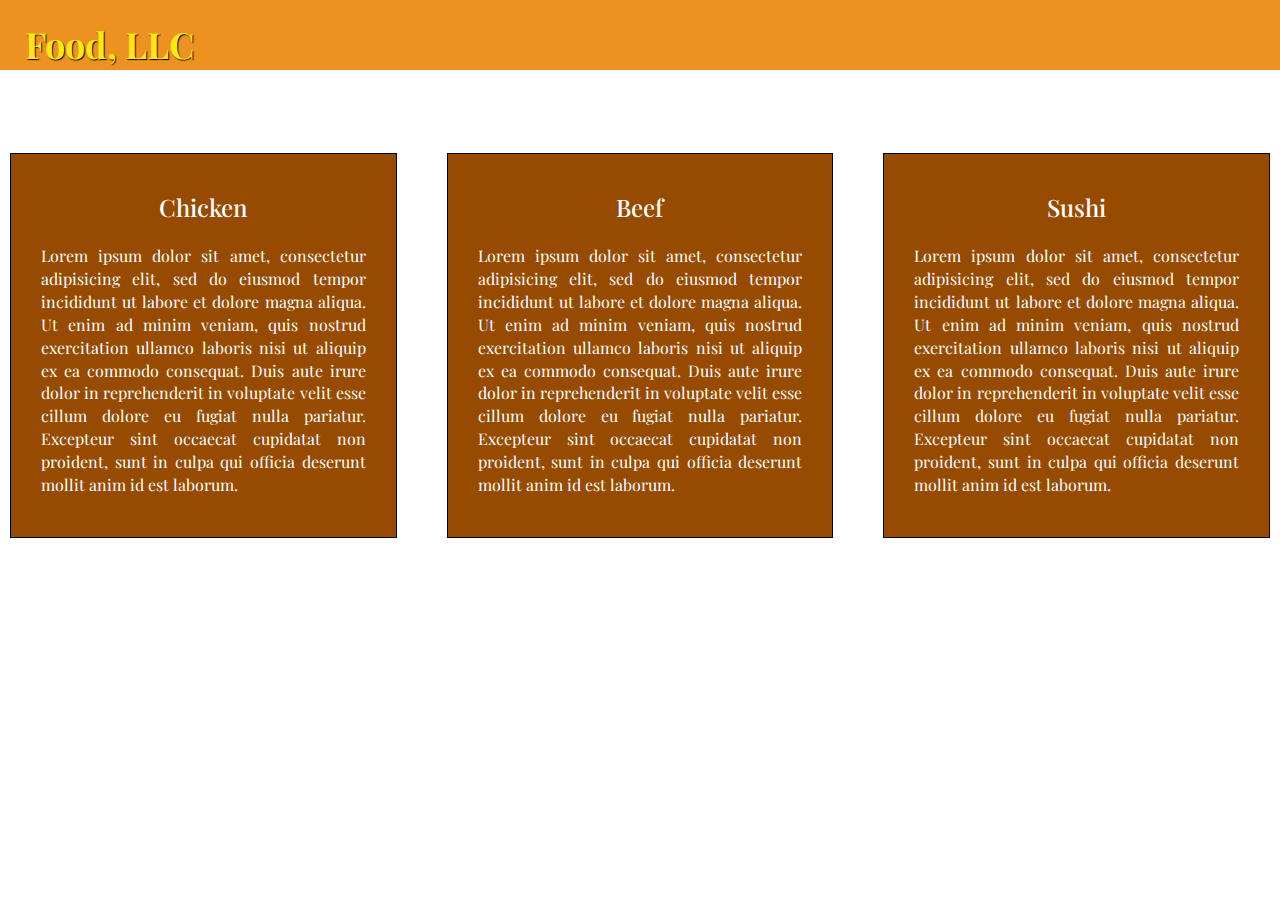
==== index.html @ 8ffbf7cc "Add files via upload" ====
<!DOCTYPE html>
<html lang="en">
<head>
	<meta charset="utf-8">
	<meta http-equiv="X-UA-Compatible" content="IE=edge">
	<meta name="viewport" content="width=device-width, initial-scale=1">
	<link rel="stylesheet" href="css1\bootstrap.min.css">
	<link rel="stylesheet" href="css1\styles1.css">
	<link href="https://fonts.googleapis.com/css2?family=Playfair+Display&display=swap" rel="stylesheet" type='text/css'>
	<title>Assignment Solution for Module 3</title>
</head>
<body>
	<header>
		<nav id="header-nav" id="top" class="navbar navbar-default">
			<div class="container">
				<div class="navbar-header">
					<div class="navbar-brand">
						<a href="index1.html"><h1>Food, LLC</h1></a>
					</div>
					<button type="button" class="navbar-toggle collapsed" data-toggle="collapse" data-target="#collapsable-nav" aria-expanded="false">
						<span class="sr-only">Toggle navigation</span>
						<span class="icon-bar"></span>
						<span class="icon-bar"></span>
						<span class="icon-bar"></span>
					</button>
				</div>
				<div id="collapsable-nav" class="collapse navbar-collapse">
					<ul id="nav-list" class="nav navbar-nav navbar-right">
						<li>
							<a href="#section1"><h3>Chicken</h3></a>
						</li>
						<li>
							<a href="#section2"><h3>Beef</h3></a>
						</li>
						<li>
							<a href="#section3"><h3>Sushi</h3></a>
						</li>
					</ul>
				</div>
			</div>
		</nav>
	</header>
	<h2>Our Menu</h2>
	<div id="home-tiles" class="row">
		<div class="col-md-4 col-sm-6 col-xs-12">
			<section id="section1" class="box">
				<h3>Chicken</h3>
				<p>Lorem ipsum dolor sit amet, consectetur adipisicing elit, sed do eiusmod
				tempor incididunt ut labore et dolore magna aliqua. Ut enim ad minim veniam,
				quis nostrud exercitation ullamco laboris nisi ut aliquip ex ea commodo
				consequat. Duis aute irure dolor in reprehenderit in voluptate velit esse
				cillum dolore eu fugiat nulla pariatur. Excepteur sint occaecat cupidatat non
				proident, sunt in culpa qui officia deserunt mollit anim id est laborum.</p>
				<div class="backtotop">
					<a href="#top"><span>Scroll Back To Top</span></a>
				</div>
			</section>
		</div>
		<div class="col-md-4 col-sm-6 col-xs-12">
			<section id="section2" class="box">
				<h3>Beef</h3>
				<p>Lorem ipsum dolor sit amet, consectetur adipisicing elit, sed do eiusmod
				tempor incididunt ut labore et dolore magna aliqua. Ut enim ad minim veniam,
				quis nostrud exercitation ullamco laboris nisi ut aliquip ex ea commodo
				consequat. Duis aute irure dolor in reprehenderit in voluptate velit esse
				cillum dolore eu fugiat nulla pariatur. Excepteur sint occaecat cupidatat non
				proident, sunt in culpa qui officia deserunt mollit anim id est laborum.</p>
				<div class="backtotop">
					<a href="#top"><span>Scroll Back To Top</span></a>
				</div>
			</section>
		</div>
		<div class="col-md-4 col-sm-12 col-xs-12">
			<section id="section3" class="box">
				<h3>Sushi</h3>
				<p>Lorem ipsum dolor sit amet, consectetur adipisicing elit, sed do eiusmod
				tempor incididunt ut labore et dolore magna aliqua. Ut enim ad minim veniam,
				quis nostrud exercitation ullamco laboris nisi ut aliquip ex ea commodo
				consequat. Duis aute irure dolor in reprehenderit in voluptate velit esse
				cillum dolore eu fugiat nulla pariatur. Excepteur sint occaecat cupidatat non
				proident, sunt in culpa qui officia deserunt mollit anim id est laborum.</p>
				<div class="backtotop">
					<a href="#top"><span>Scroll Back To Top</span></a>
				</div>
			</section>
		</div>
	</div>
	<script src="js\jquery-3.6.0.min.js"></script>
	<script src="js\bootstrap.min.js"></script>
</body>
</html>
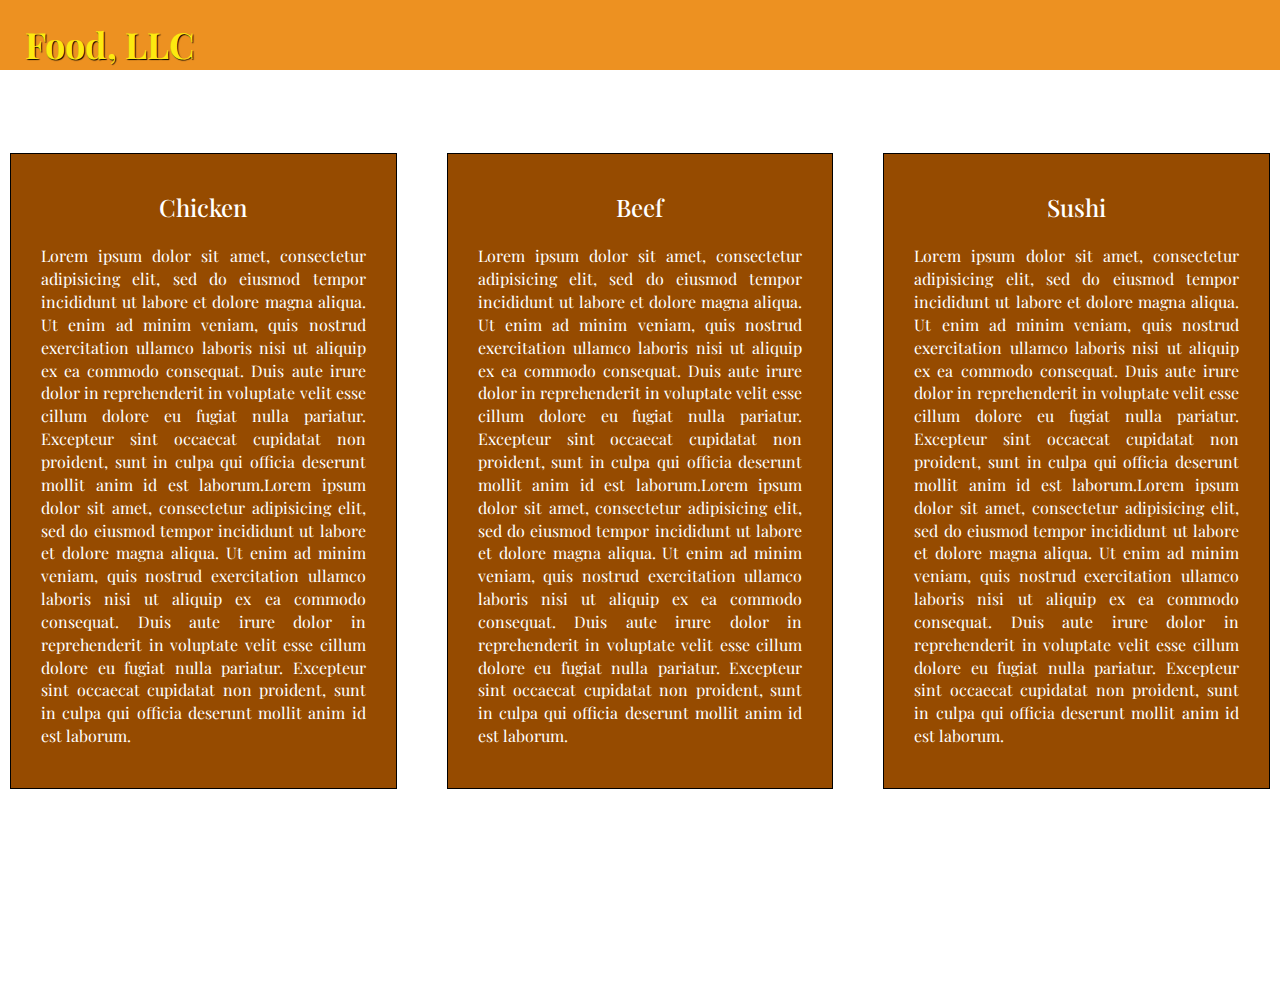
==== commit 2b73f5de: "Update index.html" ====
--- a/index.html
+++ b/index.html
@@ -50,6 +50,12 @@
 				quis nostrud exercitation ullamco laboris nisi ut aliquip ex ea commodo
 				consequat. Duis aute irure dolor in reprehenderit in voluptate velit esse
 				cillum dolore eu fugiat nulla pariatur. Excepteur sint occaecat cupidatat non
+				proident, sunt in culpa qui officia deserunt mollit anim id est laborum.Lorem 
+				ipsum dolor sit amet, consectetur adipisicing elit, sed do eiusmod tempor 
+				incididunt ut labore et dolore magna aliqua. Ut enim ad minim veniam,
+				quis nostrud exercitation ullamco laboris nisi ut aliquip ex ea commodo
+				consequat. Duis aute irure dolor in reprehenderit in voluptate velit esse
+				cillum dolore eu fugiat nulla pariatur. Excepteur sint occaecat cupidatat non
 				proident, sunt in culpa qui officia deserunt mollit anim id est laborum.</p>
 				<div class="backtotop">
 					<a href="#top"><span>Scroll Back To Top</span></a>
@@ -61,6 +67,12 @@
 				<h3>Beef</h3>
 				<p>Lorem ipsum dolor sit amet, consectetur adipisicing elit, sed do eiusmod
 				tempor incididunt ut labore et dolore magna aliqua. Ut enim ad minim veniam,
+				quis nostrud exercitation ullamco laboris nisi ut aliquip ex ea commodo
+				consequat. Duis aute irure dolor in reprehenderit in voluptate velit esse
+				cillum dolore eu fugiat nulla pariatur. Excepteur sint occaecat cupidatat non
+				proident, sunt in culpa qui officia deserunt mollit anim id est laborum.Lorem 
+				ipsum dolor sit amet, consectetur adipisicing elit, sed do eiusmod tempor 
+				incididunt ut labore et dolore magna aliqua. Ut enim ad minim veniam,
 				quis nostrud exercitation ullamco laboris nisi ut aliquip ex ea commodo
 				consequat. Duis aute irure dolor in reprehenderit in voluptate velit esse
 				cillum dolore eu fugiat nulla pariatur. Excepteur sint occaecat cupidatat non
@@ -78,6 +90,12 @@
 				quis nostrud exercitation ullamco laboris nisi ut aliquip ex ea commodo
 				consequat. Duis aute irure dolor in reprehenderit in voluptate velit esse
 				cillum dolore eu fugiat nulla pariatur. Excepteur sint occaecat cupidatat non
+				proident, sunt in culpa qui officia deserunt mollit anim id est laborum.Lorem 
+				ipsum dolor sit amet, consectetur adipisicing elit, sed do eiusmod tempor 
+				incididunt ut labore et dolore magna aliqua. Ut enim ad minim veniam,
+				quis nostrud exercitation ullamco laboris nisi ut aliquip ex ea commodo
+				consequat. Duis aute irure dolor in reprehenderit in voluptate velit esse
+				cillum dolore eu fugiat nulla pariatur. Excepteur sint occaecat cupidatat non
 				proident, sunt in culpa qui officia deserunt mollit anim id est laborum.</p>
 				<div class="backtotop">
 					<a href="#top"><span>Scroll Back To Top</span></a>
@@ -88,4 +106,4 @@
 	<script src="js\jquery-3.6.0.min.js"></script>
 	<script src="js\bootstrap.min.js"></script>
 </body>
-</html>+</html>
